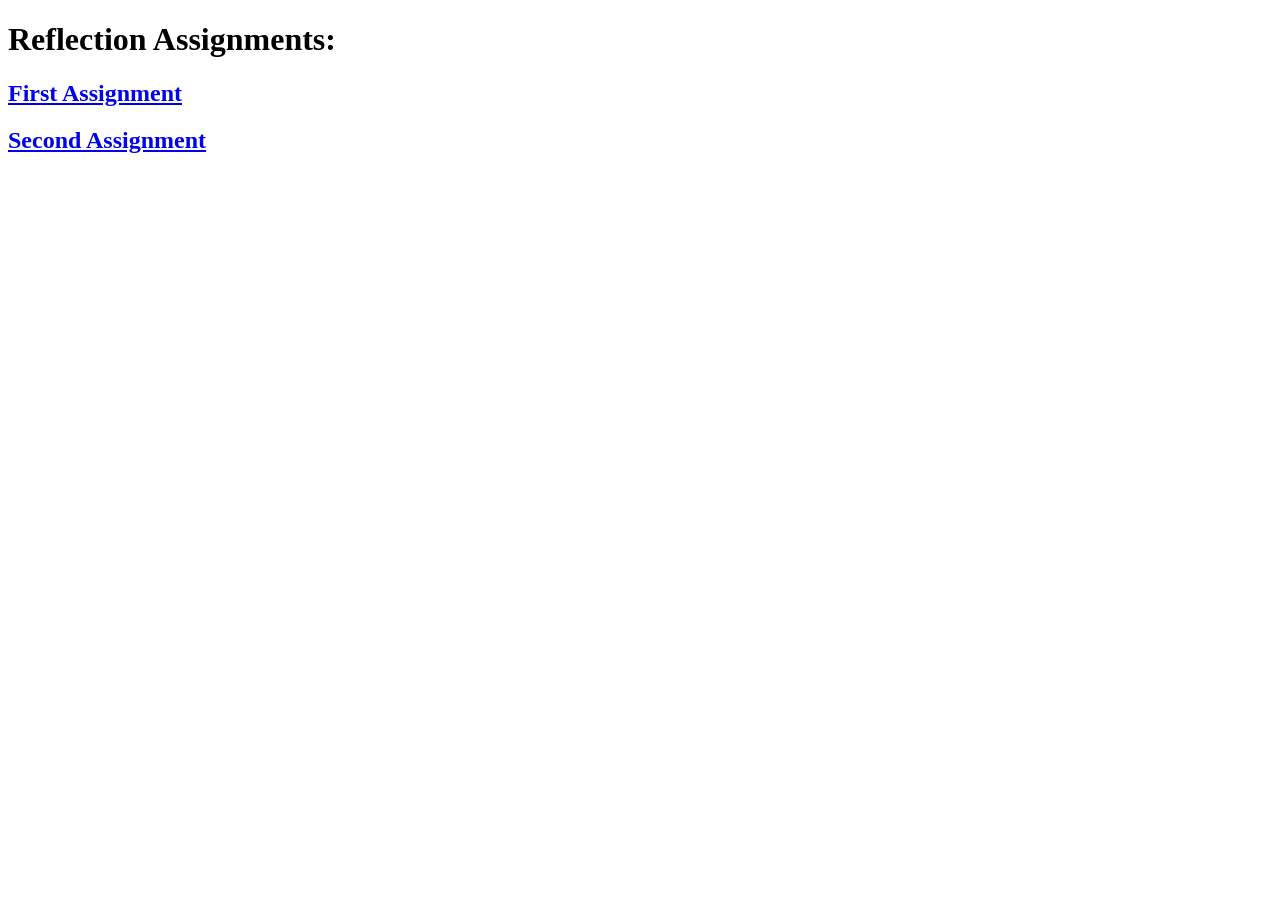
==== CSE170_technical_teamwork/index.html @ 04cb3b08 "half way through cse170 publish" ====
<!DOCTYPE html>
<html lang="en">
<head>
    <meta charset="UTF-8">
    <meta http-equiv="X-UA-Compatible" content="IE=edge">
    <meta name="viewport" content="width=device-width, initial-scale=1.0">
    <title>Technical Teamwork Main Page</title>
</head>
<body>
    <h1>
        Reflection Assignments:
    </h1>

    <h2>
        <a href="reflection/W02_Reflection.pdf">First Assignment</a>
    </h2>
    <h2>
        <a href="reflection/W02_Reflection.pdf">Second Assignment</a>
    </h2>
</body>
</html>
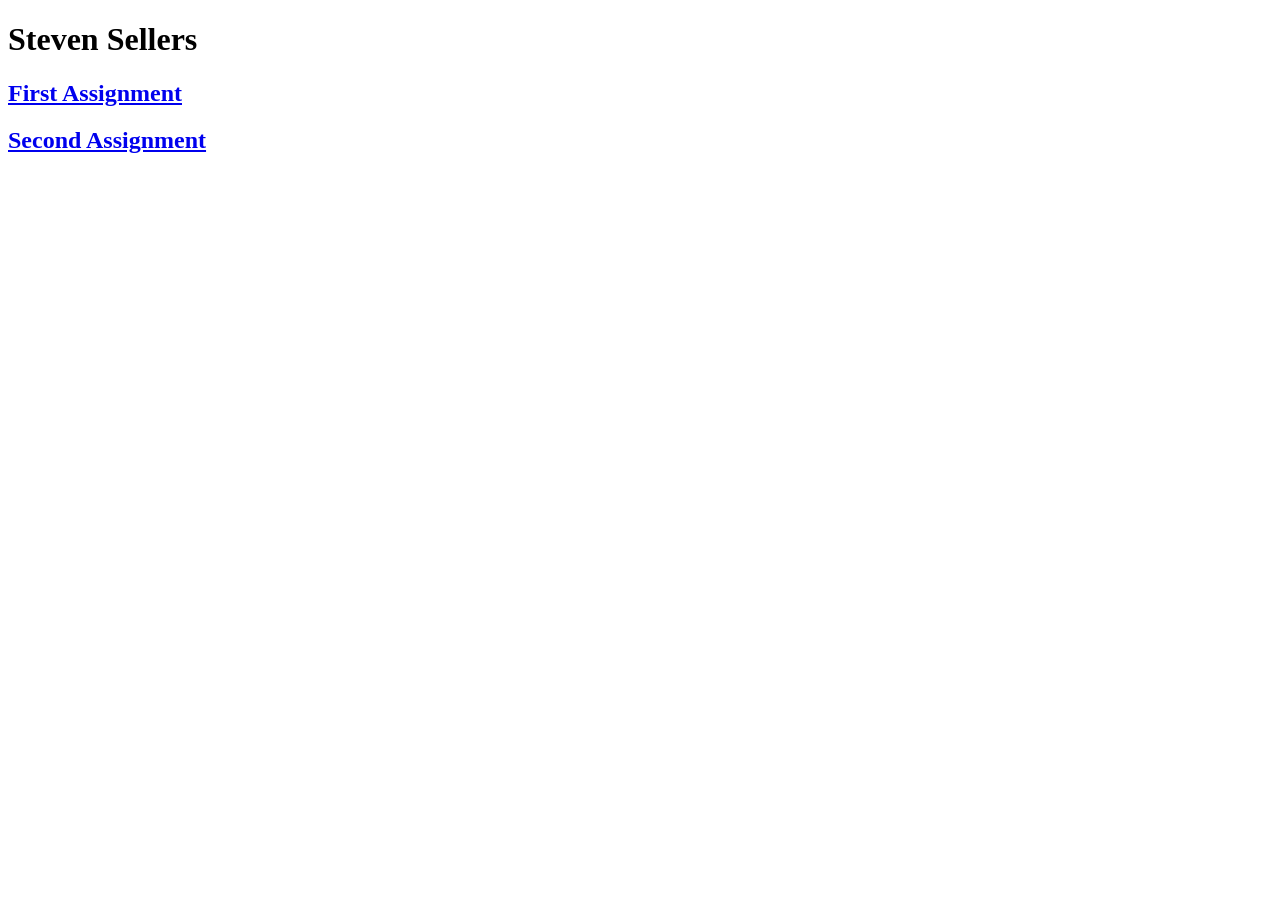
==== commit f036d0fa: "edited index_techniccal_teamwork" ====
--- a/CSE170_technical_teamwork/index.html
+++ b/CSE170_technical_teamwork/index.html
@@ -8,7 +8,7 @@
 </head>
 <body>
     <h1>
-        Reflection Assignments:
+        Steven Sellers
     </h1>
 
     <h2>
